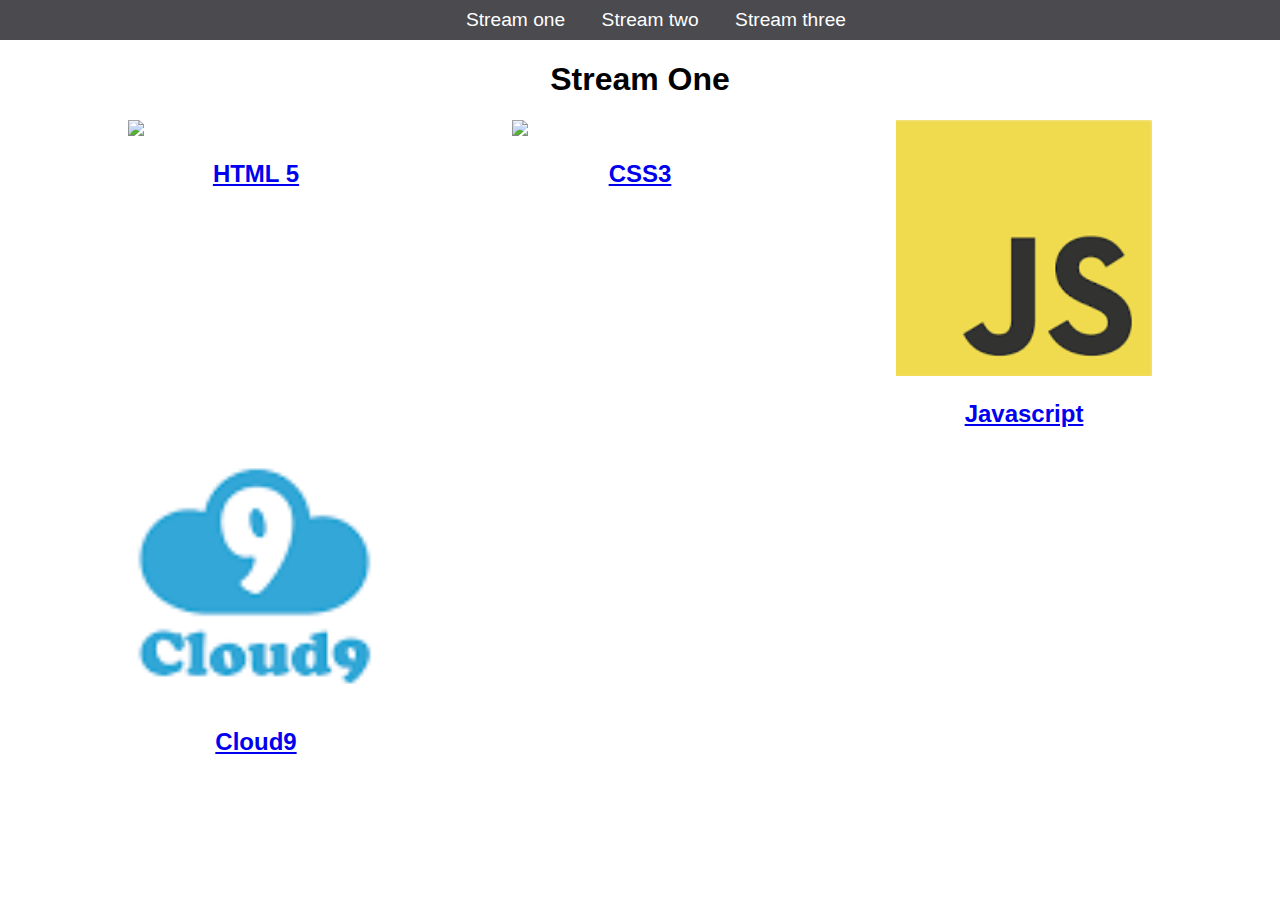
==== index.html @ 1a5f1ad0 "rename stream-one.html to index.html" ====
<!DOCTYPE html>
<html>
<head>
	<title> Steam One	</title>
<link rel="stylesheet" href="CSS/style.css" type="text/css" />
	</head>
	<body>
		<nav>
			<ul>
				<li> <a href="stream-one.html">Stream one</a></li>
				<li> <a href="stream-two.html">Stream two </a></li>
				<li> <a href="stream-three.html">Stream three </a></li>
			</ul>
		</nav>
		<h1> Stream One</h1>
<div class="card">
<a href=https://en.wikipedia.org/wiki/HTML5>
	<img src="https://cdnhtml5hive.azureedge.net/wp-content/uploads/2014/05/a-guide-to-html5-and-css3-379x284.png?x25428" />
	<h2> HTML 5</h2>
	
</div>
<div class="card">
	<a href="https://en.wikipedia.org/wiki/Cascading_Style_Sheets" >
		<img src="https://i.lensdump.com/i/8LCZ32.png">
		<h2> CSS3</h2>
	
</div>

<div class="card">
	
	<a href="https://en.wikipedia.org/wiki/JavaScript">
	<img src="[data-uri]">
	<h2> Javascript </h2>
</div>


<div class="card">
	
	<a href="https://en.wikipedia.org/wiki/Cloud9">
	<img src="[data-uri]">
	<h2>Cloud9 </h2>
</div>


<div class="card">
	
	<a href="">
	<img src="">
	<h2> </h2>
</div>


<div class="card">
	
	<a href="">
	<img src="">
	<h2> </h2>
</div>

	</body>

</html>
---- CSS/style.css ----
body {
    margin: 0;
    padding: 0;
    font-family: 'Oswald', sans-serif;
}

nav ul {
    list-style: none;
    background-color: #4a4a4f;
    text-align: center;
    margin: 0;
    padding: 0;
}

nav li {
    font-size: 1.2em;
    line-height: 40px;
    height: 40px;
    display: inline-block;
    margin-left: 2.5%;
}

nav a {
    text-decoration: none;
    color: #ffffff;
    display: block;
}

nav a:hover {
    background-color: #ffffff;
    color: #4a4a4f;
}
.card {
    float: left;
    width: 20%;
    margin-left: 10%;
}

.card a {
    text-align: center;
    
}

img {
    width: 100%;
}

h1 {
    text-align: center;
}
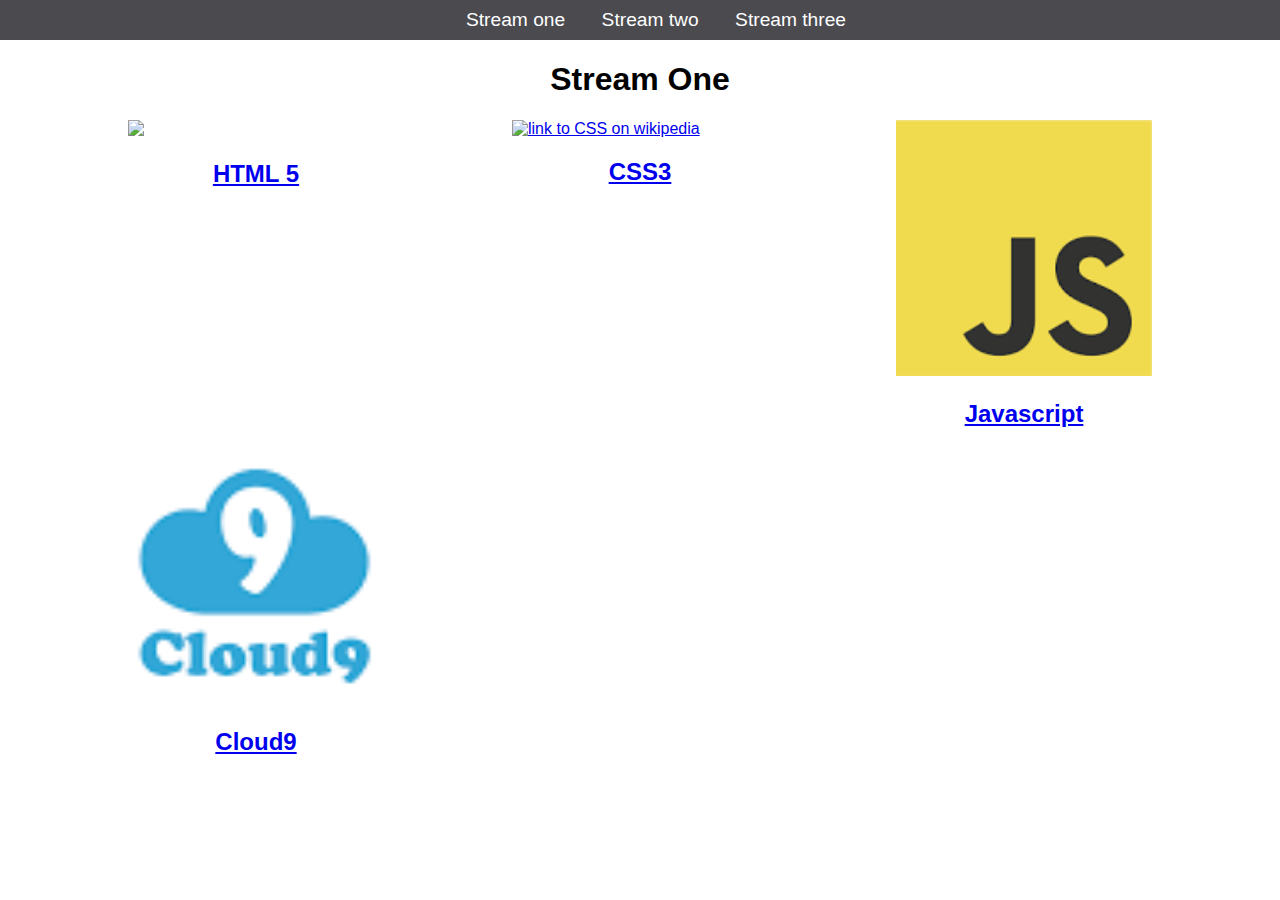
==== commit a0fc3925: "add an alt atribute to an img on index.html" ====
--- a/index.html
+++ b/index.html
@@ -21,7 +21,7 @@
 </div>
 <div class="card">
 	<a href="https://en.wikipedia.org/wiki/Cascading_Style_Sheets" >
-		<img src="https://i.lensdump.com/i/8LCZ32.png">
+		<img src="https://i.lensdump.com/i/8LCZ32.png" alt="link to CSS on wikipedia">
 		<h2> CSS3</h2>
 	
 </div>
